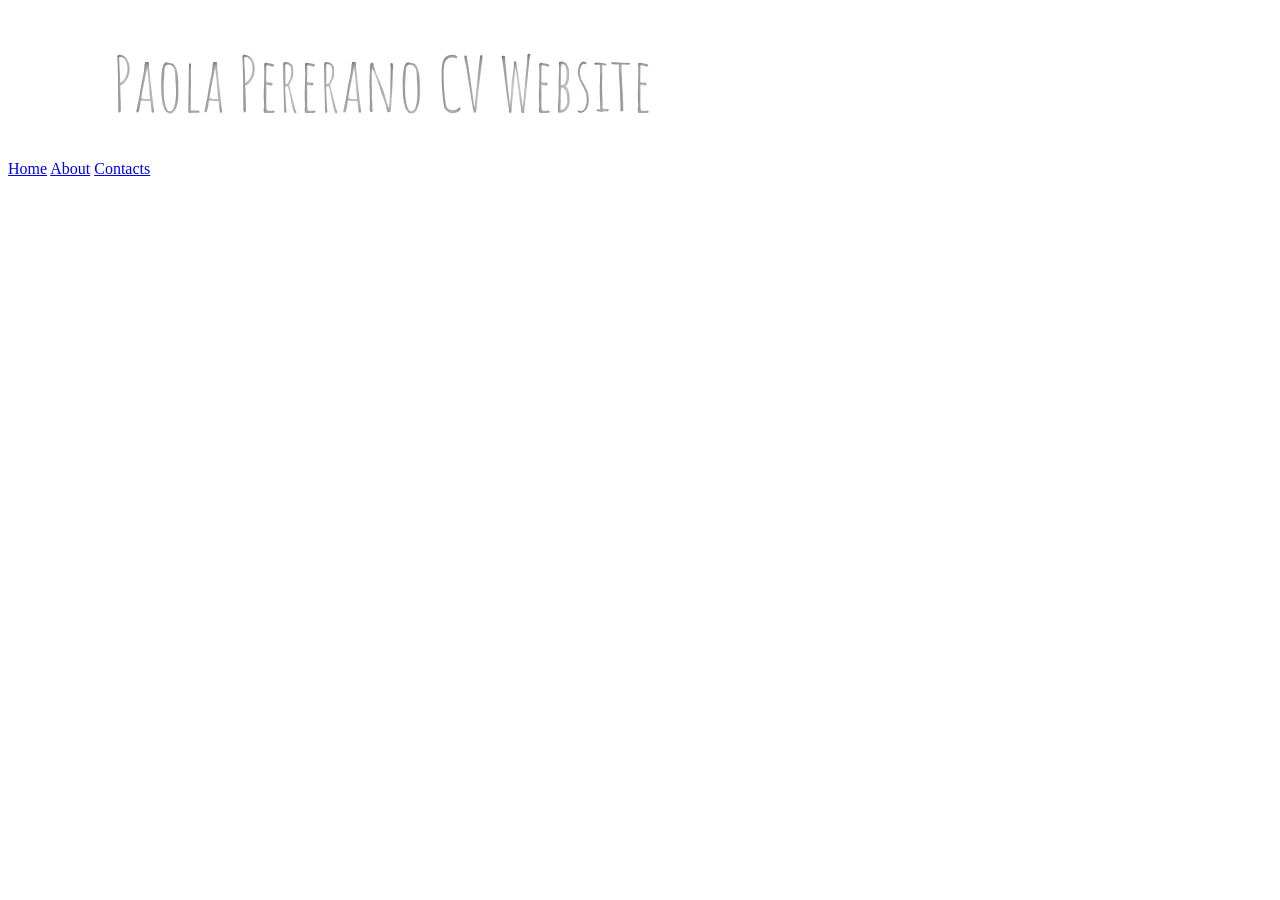
==== about.html @ 55809915 "Add header img and nav links" ====
<!DOCTYPE html>
<html lang="en">
<head>
    <meta charset="UTF-8">
    <meta name="viewport" content="width=device-width, initial-scale=1.0">
    <title>About | Paola Pererano CV Website</title>
    <link rel="stylesheet" href="styles.css">
</head>
<body>
  <img src="images/Paola-Pererano-CV-Website.png" alt="header image" width="750px" height="148px">
  <br>
  <a href="index.html">Home</a>
  <a href="about.html">About</a>
  <a href="contacts.html">Contacts</a>
</body>
</html>
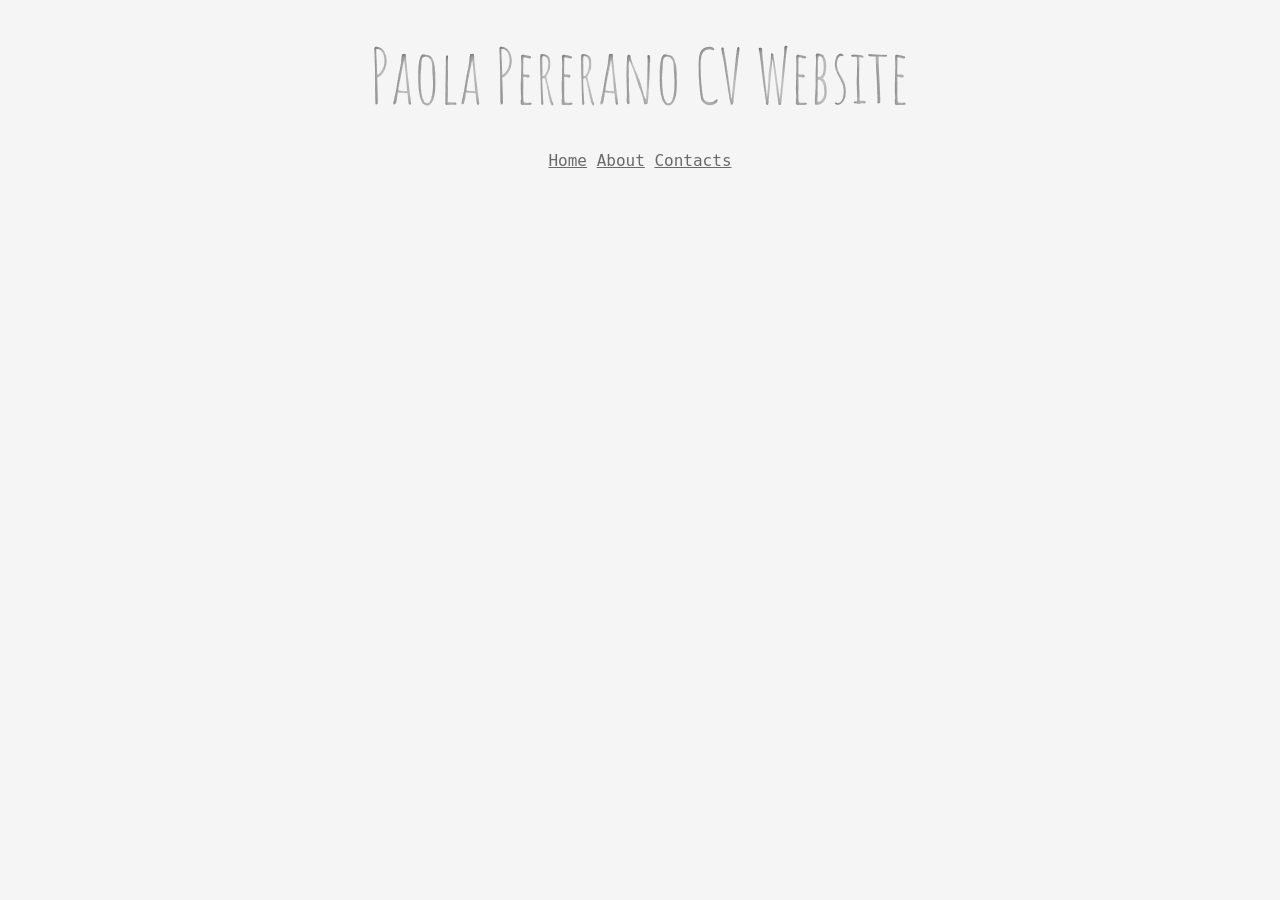
==== commit fd196d0a: "Add css, add html nav" ====
--- a/about.html
+++ b/about.html
@@ -9,8 +9,10 @@
 <body>
   <img src="images/Paola-Pererano-CV-Website.png" alt="header image" width="750px" height="148px">
   <br>
+  <nav>
   <a href="index.html">Home</a>
   <a href="about.html">About</a>
   <a href="contacts.html">Contacts</a>
+</nav>
 </body>
 </html>
--- a/styles.css
+++ b/styles.css
@@ -0,0 +1,38 @@
+ body { 
+  max-width: 750px;
+  margin: auto;
+  background-color: whitesmoke;
+  color: rgb(66, 66, 66);
+  font-family: monospace;
+ }
+
+ nav {
+    text-align: center;
+    font-size: large;
+ }
+
+ ul {
+    list-style: circle;
+ }
+
+ div {
+    background-color: #48484819;
+    border-radius: 10px;
+    padding: 1px 10px;
+ }
+
+ a {
+    color: rgb(106, 106, 106);
+ }
+
+ a:hover {
+    color: rgb(255, 255, 255);
+ }
+
+ .pfp {
+    float: left;
+    margin: 10px 10px 5px 5px;
+    border-radius: 50%;
+    border-style: double;
+    border-color: rgb(106, 106, 106);
+ }
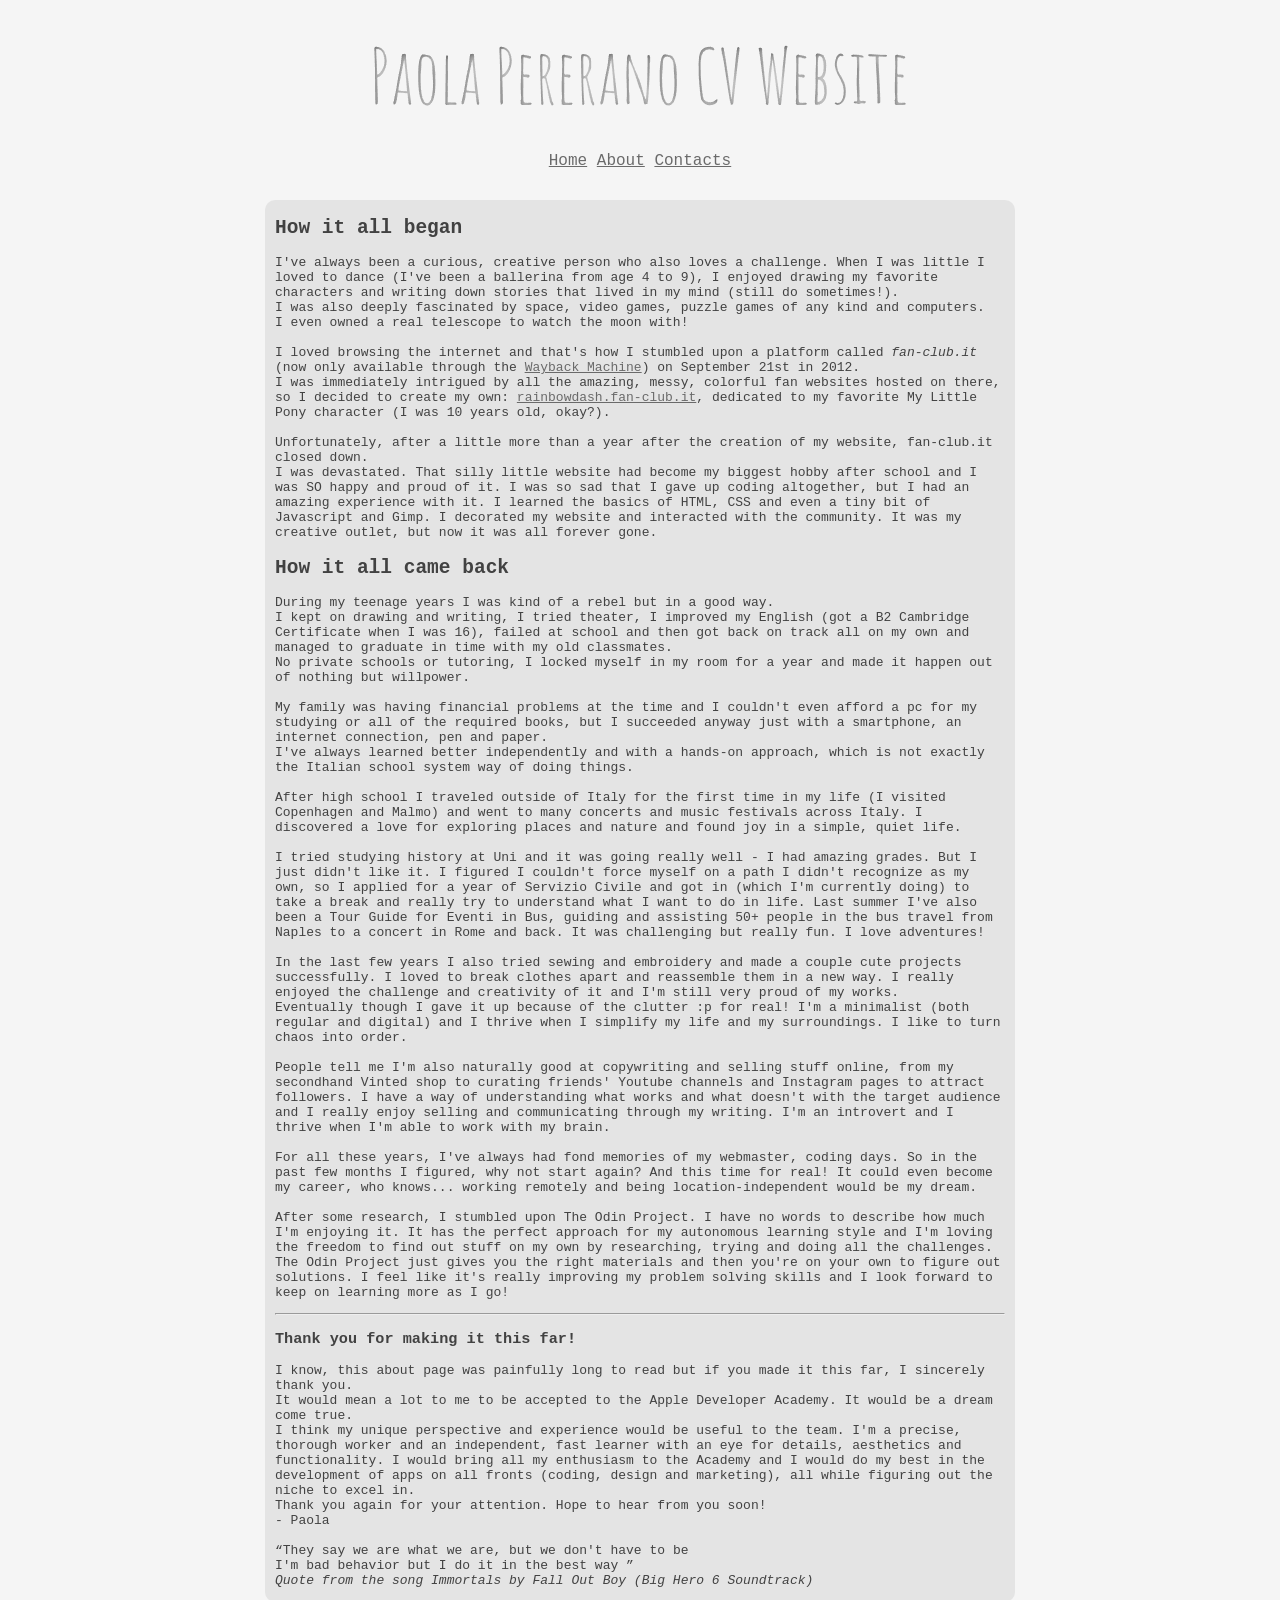
==== commit 0c5fcb35: "Edit index and css, add about page text" ====
--- a/about.html
+++ b/about.html
@@ -14,5 +14,73 @@
   <a href="about.html">About</a>
   <a href="contacts.html">Contacts</a>
 </nav>
+<br>
+<br>
+<div>
+  <h2>How it all began</h2>
+  <p>
+I've always been a curious, creative person who also loves a challenge. When I was little I loved to dance (I've been a ballerina
+from age 4 to 9), I enjoyed drawing my favorite characters and writing down stories that lived in my mind (still do sometimes!).<br>
+I was also deeply fascinated by space, video games, puzzle games of any kind and computers.<br>
+I even owned a real telescope to watch the moon with!<br><br>
+I loved browsing the internet and that's how I stumbled upon a platform called <em>fan-club.it</em> (now only available through the
+<a href="https://web.archive.org/web/20120922022325/http://www.fan-club.it/" target="_blank" rel="noreferrer">Wayback Machine</a>) on
+September 21st in 2012.<br> I was immediately intrigued by all the amazing, messy, colorful fan websites hosted on there, so I decided to
+create my own: <a href="https://web.archive.org/web/20130601000000*/rainbowdash.fan-club.it" target="_blank" rel="noreferrer">rainbowdash.fan-club.it</a>, dedicated to my favorite My Little Pony character
+(I was 10 years old, okay?).<br><br>
+Unfortunately, after a little more than a year after the creation of my website, fan-club.it closed down.<br> I was devastated.
+That silly little website had become my biggest hobby after school and I was SO happy and proud of it. I was so sad
+that I gave up coding altogether, but I had an amazing experience with it. I learned the basics of HTML, CSS and even a tiny bit of
+Javascript and Gimp. I decorated my website and interacted with the community. It was my creative outlet, but now it was all forever gone.
+<br>
+  </p>
+  <h2>How it all came back</h2>
+  <p>
+    During my teenage years I was kind of a rebel but in a good way.<br>I kept on drawing and writing, I tried theater,
+    I improved my English (got a B2 Cambridge Certificate when I was 16), failed at school and then got back on track all on my own
+    and managed to graduate in time with my old classmates.<br>No private schools or tutoring, I locked myself in my room for a year
+    and made it happen out of nothing but willpower.<br><br>My family was having financial problems at the time and I couldn't even afford
+    a pc for my studying or all of the required books, but I succeeded anyway just with a smartphone, an internet connection, pen and paper.<br>
+    I've always learned better independently and with a hands-on approach, which is not exactly the Italian school system way of doing things.
+    <br><br>
+    After high school I traveled outside of Italy for the first time in my life (I visited Copenhagen and Malmo) and went to many concerts
+    and music festivals across Italy. I discovered a love for exploring places and nature and found joy in a simple, quiet life.<br><br>
+    I tried studying history at Uni and it was going really well - I had amazing grades. But I just didn't like it. I figured I couldn't
+    force myself on a path I didn't recognize as my own, so I applied for a year of Servizio Civile and got in (which I'm currently doing)
+    to take a break and really try to understand what I want to do in life. Last summer I've also been a Tour Guide for Eventi in Bus,
+    guiding and assisting 50+ people in the bus travel from Naples to a concert in Rome and back. It was challenging but really fun. I love adventures!
+    <br><br>
+    In the last few years I also tried sewing and embroidery and made a couple cute projects successfully. I loved to break clothes apart
+    and reassemble them in a new way. I really enjoyed the challenge and creativity of it and I'm still very proud of my works.<br>
+    Eventually though I gave it up because of the clutter :p for real! I'm a minimalist (both regular and digital) and I thrive when I
+    simplify my life and my surroundings. I like to turn chaos into order.<br><br>
+    People tell me I'm also naturally good at copywriting and selling stuff online, from my secondhand Vinted shop to curating friends'
+    Youtube channels and Instagram pages to attract followers. I have a way of understanding what works and what doesn't with the target
+    audience and I really enjoy selling and communicating through my writing. I'm an introvert and I thrive when I'm able to work with my brain.
+    <br><br>
+    For all these years, I've always had fond memories of my webmaster, coding days. So in the past few months I figured, why not start again?
+    And this time for real! It could even become my career, who knows... working remotely and being location-independent would be my dream.<br><br>
+    After some research, I stumbled upon The Odin Project. I have no words to describe how much I'm enjoying it. It has the perfect approach
+    for my autonomous learning style and I'm loving the freedom to find out stuff on my own by researching, trying and doing all the challenges.<br>
+    The Odin Project just gives you the right materials and then you're on your own to figure out solutions. I feel like it's really
+    improving my problem solving skills and I look forward to keep on learning more as I go!<br>
+    <hr>
+    <h3>Thank you for making it this far!</h3>
+    I know, this about page was painfully long to read but if you made it this far, I sincerely thank you.<br>
+    It would mean a lot to me to be accepted to the Apple Developer Academy. It would be a dream come true.<br>
+    I think my unique perspective and experience would be useful to the team. I'm a precise, thorough worker and an independent,
+    fast learner with an eye for details, aesthetics and functionality. I would bring all my enthusiasm to the Academy and I would
+    do my best in the development of apps on all fronts (coding, design and marketing), all while figuring out the niche to excel in.<br>
+    Thank you again for your attention. Hope to hear from you soon!<br>
+    - Paola
+    <br><br>
+    <q>They say we are what we are, but we don't have to be<br>
+      I'm bad behavior but I do it in the best way
+    </q>
+    <br>
+    <cite>Quote from the song Immortals by Fall Out Boy (Big Hero 6 Soundtrack)</cite>
+  </p>
+</div>
+<br><br><br><br>
 </body>
 </html>
--- a/styles.css
+++ b/styles.css
@@ -29,8 +29,14 @@
     color: rgb(255, 255, 255);
  }
 
+ ::selection {
+   background-color: rgba(106, 106, 106, 0.414);
+   color: whitesmoke;
+ }
+
  .pfp {
     float: left;
+    shape-outside: circle();
     margin: 10px 10px 5px 5px;
     border-radius: 50%;
     border-style: double;
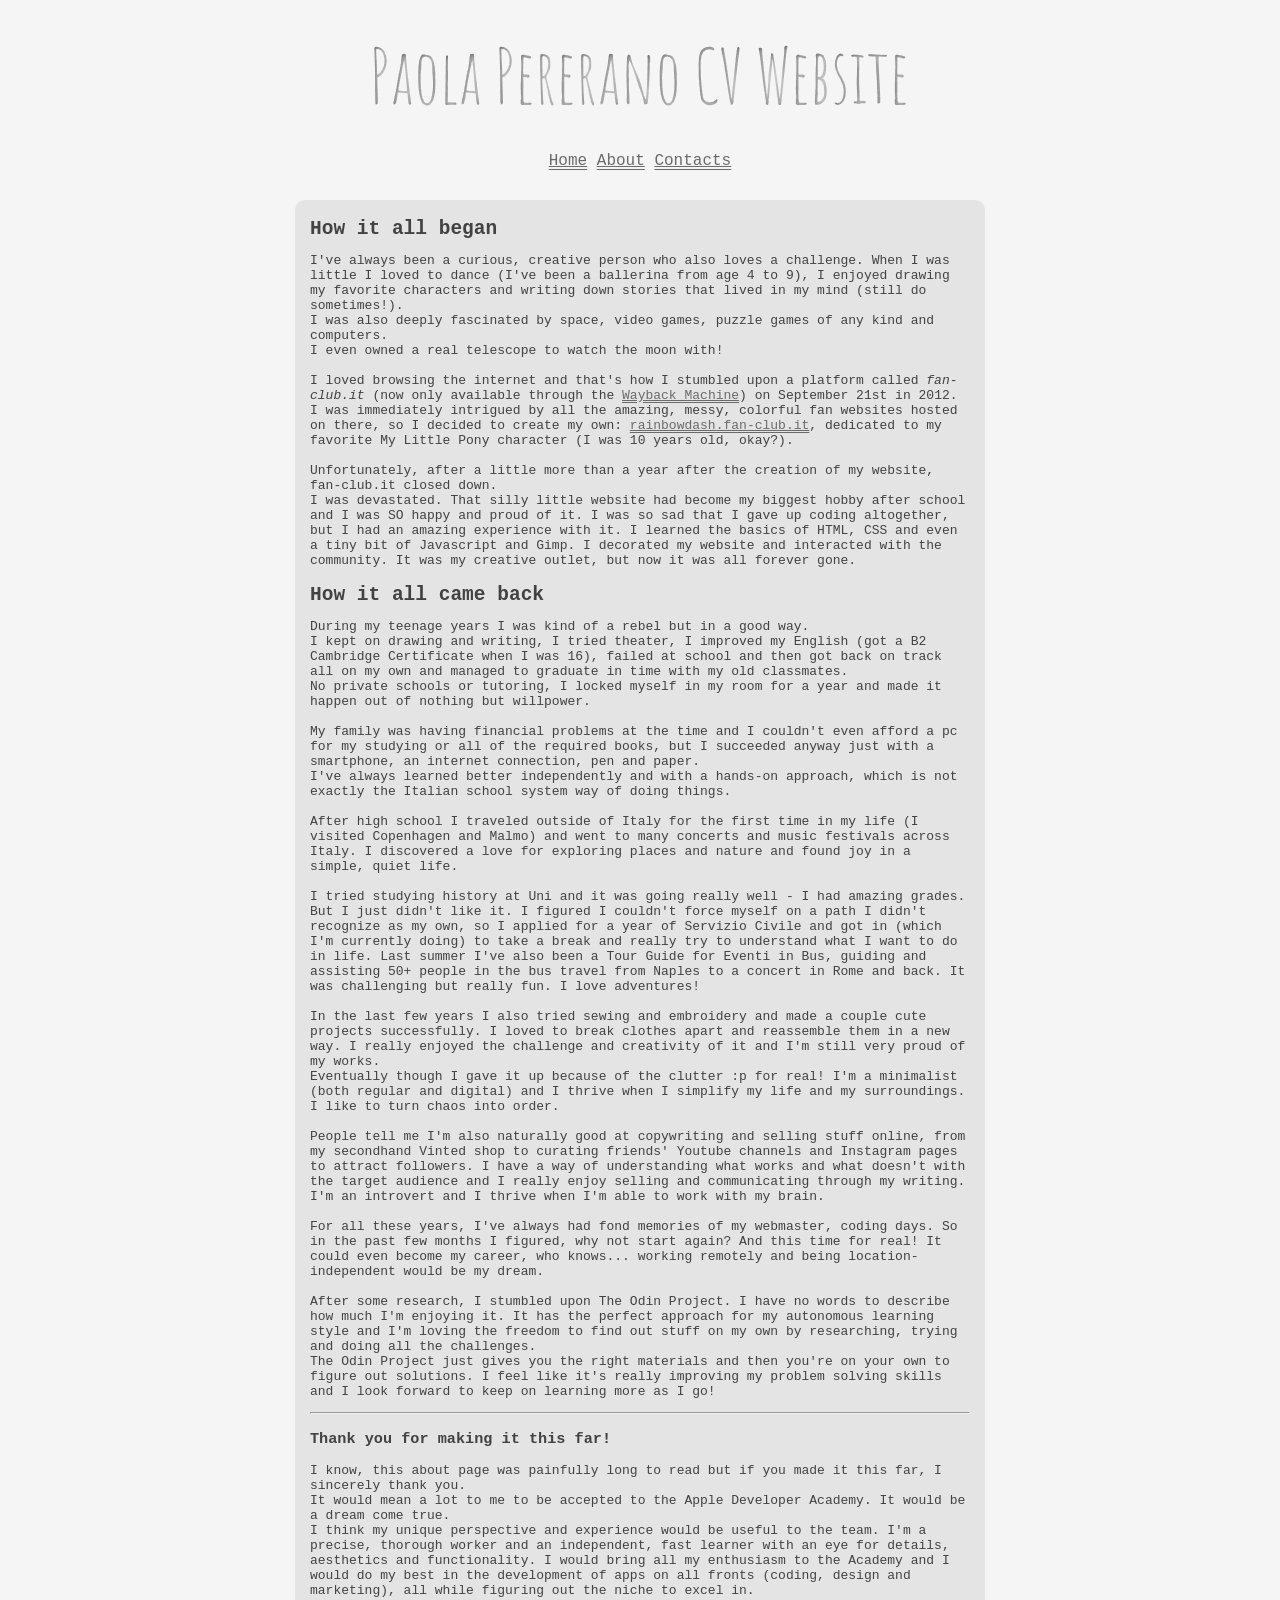
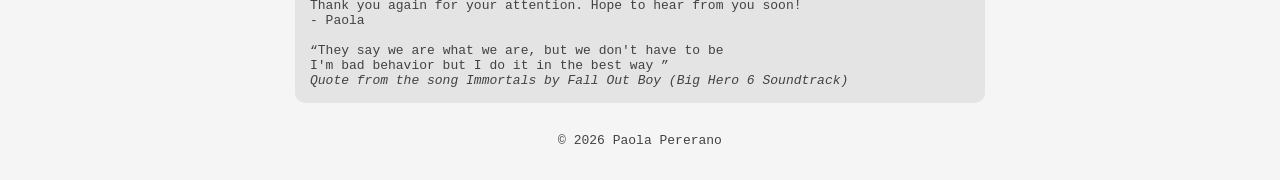
==== commit bc7feabc: "Add footer, edit css" ====
--- a/about.html
+++ b/about.html
@@ -14,8 +14,6 @@
   <a href="about.html">About</a>
   <a href="contacts.html">Contacts</a>
 </nav>
-<br>
-<br>
 <div>
   <h2>How it all began</h2>
   <p>
@@ -81,6 +79,6 @@
     <cite>Quote from the song Immortals by Fall Out Boy (Big Hero 6 Soundtrack)</cite>
   </p>
 </div>
-<br><br><br><br>
+  <footer>&copy; 2026 Paola Pererano</footer>
 </body>
 </html>
--- a/styles.css
+++ b/styles.css
@@ -9,6 +9,12 @@
  nav {
     text-align: center;
     font-size: large;
+    max-width: fit-content;
+    margin: auto;
+ }
+
+ nav:hover {
+   background-color: #48484819;
  }
 
  ul {
@@ -18,11 +24,14 @@
  div {
     background-color: #48484819;
     border-radius: 10px;
-    padding: 1px 10px;
+    padding: 2px 15px;
+    margin: 30px;
  }
 
  a {
     color: rgb(106, 106, 106);
+    text-decoration-style: double;
+    text-decoration-color: rgb(106, 106, 106);
  }
 
  a:hover {
@@ -41,4 +50,13 @@
     border-radius: 50%;
     border-style: double;
     border-color: rgb(106, 106, 106);
+ }
+
+ footer {
+   text-align: center;
+   margin: 30px;
+ }
+
+ h2 {
+   margin-bottom: 5px;
  }
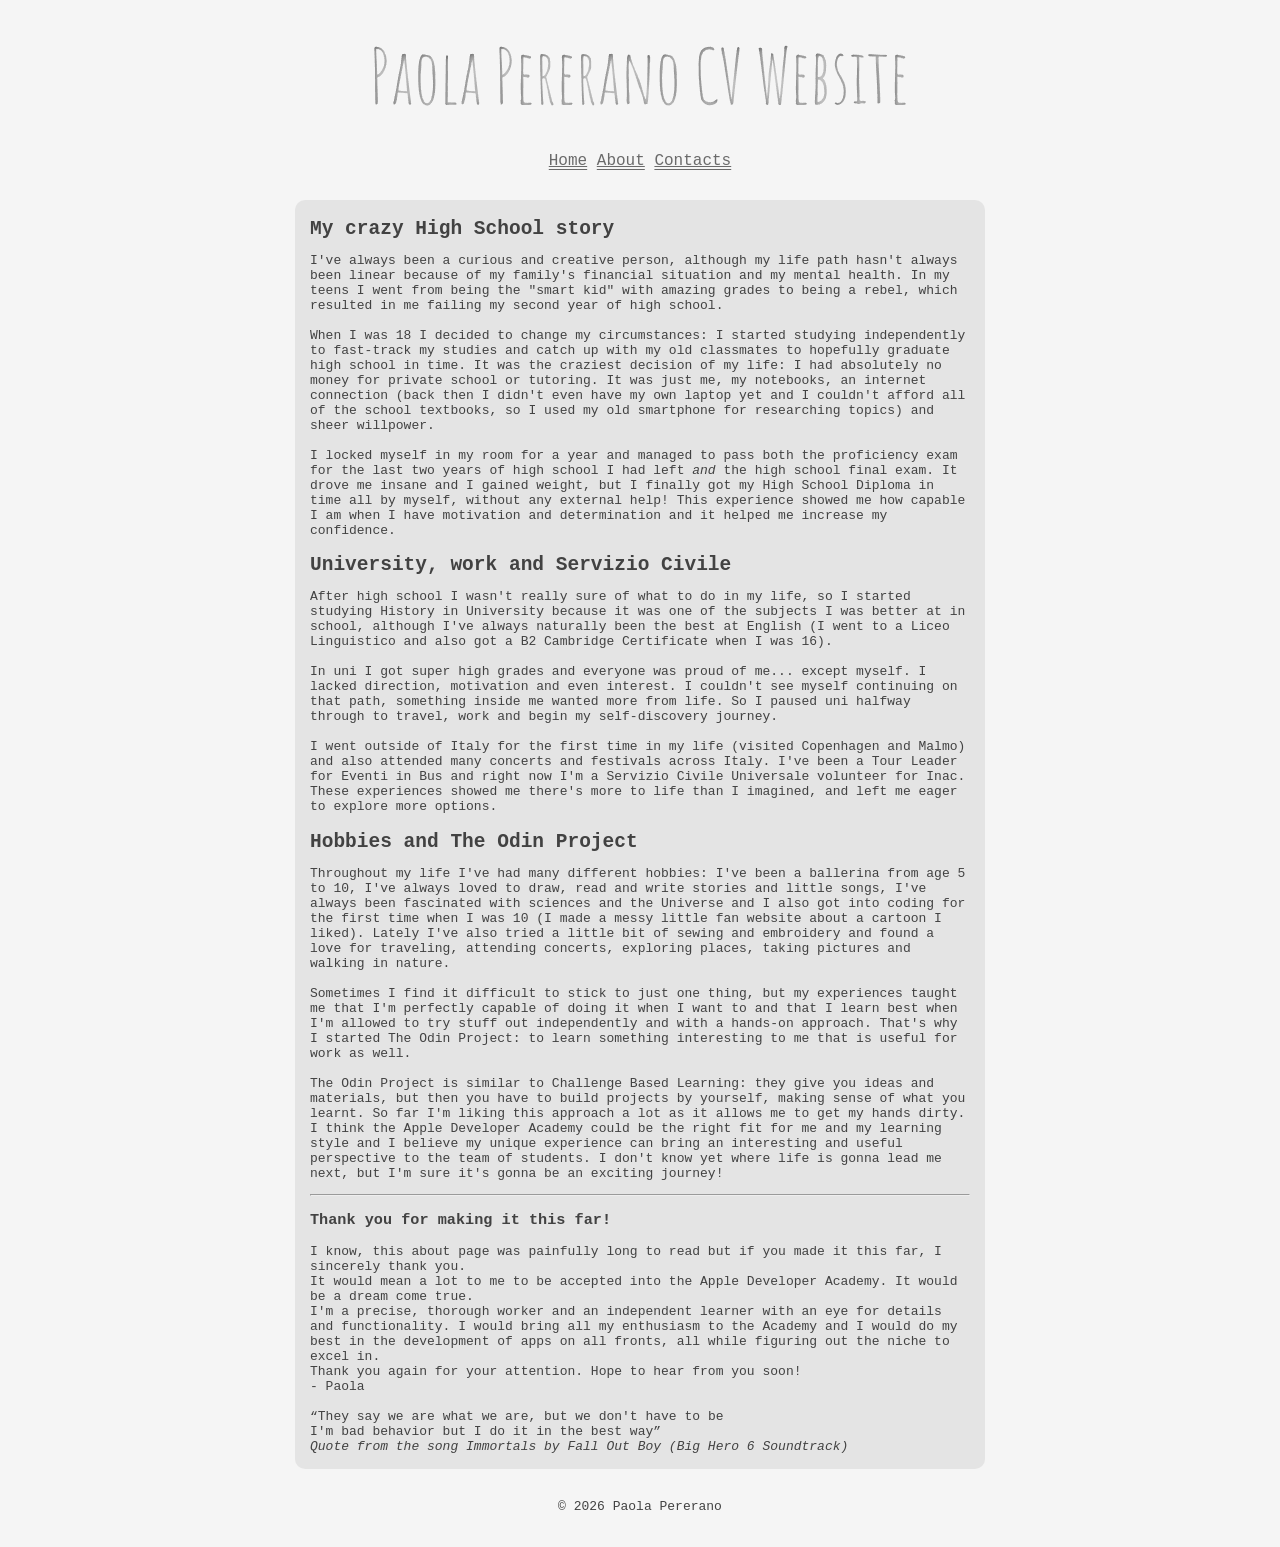
==== commit caaf4769: "Edit and switch about page" ====
--- a/about.html
+++ b/about.html
@@ -15,69 +15,67 @@
   <a href="contacts.html">Contacts</a>
 </nav>
 <div>
-  <h2>How it all began</h2>
-  <p>
-I've always been a curious, creative person who also loves a challenge. When I was little I loved to dance (I've been a ballerina
-from age 4 to 9), I enjoyed drawing my favorite characters and writing down stories that lived in my mind (still do sometimes!).<br>
-I was also deeply fascinated by space, video games, puzzle games of any kind and computers.<br>
-I even owned a real telescope to watch the moon with!<br><br>
-I loved browsing the internet and that's how I stumbled upon a platform called <em>fan-club.it</em> (now only available through the
-<a href="https://web.archive.org/web/20120922022325/http://www.fan-club.it/" target="_blank" rel="noreferrer">Wayback Machine</a>) on
-September 21st in 2012.<br> I was immediately intrigued by all the amazing, messy, colorful fan websites hosted on there, so I decided to
-create my own: <a href="https://web.archive.org/web/20130601000000*/rainbowdash.fan-club.it" target="_blank" rel="noreferrer">rainbowdash.fan-club.it</a>, dedicated to my favorite My Little Pony character
-(I was 10 years old, okay?).<br><br>
-Unfortunately, after a little more than a year after the creation of my website, fan-club.it closed down.<br> I was devastated.
-That silly little website had become my biggest hobby after school and I was SO happy and proud of it. I was so sad
-that I gave up coding altogether, but I had an amazing experience with it. I learned the basics of HTML, CSS and even a tiny bit of
-Javascript and Gimp. I decorated my website and interacted with the community. It was my creative outlet, but now it was all forever gone.
-<br>
-  </p>
-  <h2>How it all came back</h2>
-  <p>
-    During my teenage years I was kind of a rebel but in a good way.<br>I kept on drawing and writing, I tried theater,
-    I improved my English (got a B2 Cambridge Certificate when I was 16), failed at school and then got back on track all on my own
-    and managed to graduate in time with my old classmates.<br>No private schools or tutoring, I locked myself in my room for a year
-    and made it happen out of nothing but willpower.<br><br>My family was having financial problems at the time and I couldn't even afford
-    a pc for my studying or all of the required books, but I succeeded anyway just with a smartphone, an internet connection, pen and paper.<br>
-    I've always learned better independently and with a hands-on approach, which is not exactly the Italian school system way of doing things.
-    <br><br>
-    After high school I traveled outside of Italy for the first time in my life (I visited Copenhagen and Malmo) and went to many concerts
-    and music festivals across Italy. I discovered a love for exploring places and nature and found joy in a simple, quiet life.<br><br>
-    I tried studying history at Uni and it was going really well - I had amazing grades. But I just didn't like it. I figured I couldn't
-    force myself on a path I didn't recognize as my own, so I applied for a year of Servizio Civile and got in (which I'm currently doing)
-    to take a break and really try to understand what I want to do in life. Last summer I've also been a Tour Guide for Eventi in Bus,
-    guiding and assisting 50+ people in the bus travel from Naples to a concert in Rome and back. It was challenging but really fun. I love adventures!
-    <br><br>
-    In the last few years I also tried sewing and embroidery and made a couple cute projects successfully. I loved to break clothes apart
-    and reassemble them in a new way. I really enjoyed the challenge and creativity of it and I'm still very proud of my works.<br>
-    Eventually though I gave it up because of the clutter :p for real! I'm a minimalist (both regular and digital) and I thrive when I
-    simplify my life and my surroundings. I like to turn chaos into order.<br><br>
-    People tell me I'm also naturally good at copywriting and selling stuff online, from my secondhand Vinted shop to curating friends'
-    Youtube channels and Instagram pages to attract followers. I have a way of understanding what works and what doesn't with the target
-    audience and I really enjoy selling and communicating through my writing. I'm an introvert and I thrive when I'm able to work with my brain.
-    <br><br>
-    For all these years, I've always had fond memories of my webmaster, coding days. So in the past few months I figured, why not start again?
-    And this time for real! It could even become my career, who knows... working remotely and being location-independent would be my dream.<br><br>
-    After some research, I stumbled upon The Odin Project. I have no words to describe how much I'm enjoying it. It has the perfect approach
-    for my autonomous learning style and I'm loving the freedom to find out stuff on my own by researching, trying and doing all the challenges.<br>
-    The Odin Project just gives you the right materials and then you're on your own to figure out solutions. I feel like it's really
-    improving my problem solving skills and I look forward to keep on learning more as I go!<br>
+    <h2>My crazy High School story</h2>
+    <p>I've always been a curious and creative person, although my life path hasn't always been linear
+        because of my family's financial situation and my mental health. In my teens I went from being the
+        "smart kid" with amazing grades to being a rebel, which resulted in me failing my second year of high school.
+        <br><br>
+        When I was 18 I decided to change my circumstances: I started studying independently to fast-track
+        my studies and catch up with my old classmates to hopefully graduate high school in time. It was the
+        craziest decision of my life: I had absolutely no money for private school or tutoring. It was just me,
+        my notebooks, an internet connection (back then I didn't even have my own laptop yet and I couldn't afford
+        all of the school textbooks, so I used my old smartphone for researching topics) and sheer willpower.
+        <br><br>
+        I locked myself in my room for a year and managed to pass both the proficiency exam for the last two years of
+        high school I had left <em>and</em> the high school final exam. It drove me insane and I gained weight, but
+        I finally got my High School Diploma in time all by myself, without any external help! This experience showed me
+        how capable I am when I have motivation and determination and it helped me increase my confidence.
+    </p>
+    <h2>University, work and Servizio Civile</h2>
+    <p>After high school I wasn't really sure of what to do in my life, so I started studying History in University
+        because it was one of the subjects I was better at in school, although I've always naturally been the best at
+        English (I went to a Liceo Linguistico and also got a B2 Cambridge Certificate when I was 16).
+        <br><br>
+        In uni I got super high grades and everyone was proud of me... except myself. I lacked direction, motivation
+        and even interest. I couldn't see myself continuing on that path, something inside me wanted more from life.
+        So I paused uni halfway through to travel, work and begin my self-discovery journey.
+        <br><br>
+        I went outside of Italy for the first time in my life (visited Copenhagen and Malmo) and also attended many
+        concerts and festivals across Italy. I've been a Tour Leader for Eventi in Bus and right now I'm a Servizio
+        Civile Universale volunteer for Inac. These experiences showed me there's more to life than I imagined, and
+        left me eager to explore more options.
+    </p>
+    <h2>Hobbies and The Odin Project</h2>
+    <p>Throughout my life I've had many different hobbies: I've been a ballerina from age 5 to 10, I've always loved to
+        draw, read and write stories and little songs, I've always been fascinated with sciences and the Universe and I also
+        got into coding for the first time when I was 10 (I made a messy little fan website about a cartoon I liked).
+        Lately I've also tried a little bit of sewing and embroidery and found a love for traveling, attending concerts,
+        exploring places, taking pictures and walking in nature.
+        <br><br>
+        Sometimes I find it difficult to stick to just one thing, but my experiences taught me that I'm perfectly capable
+        of doing it when I want to and that I learn best when I'm allowed to try stuff out independently and with a hands-on
+        approach. That's why I started The Odin Project: to learn something interesting to me that is useful for work as well.
+        <br><br>
+        The Odin Project is similar to Challenge Based Learning: they give you ideas and materials, but then you have to build
+        projects by yourself, making sense of what you learnt. So far I'm liking this approach a lot as it allows me to get my
+        hands dirty. I think the Apple Developer Academy could be the right fit for me and my learning style and I believe my
+        unique experience can bring an interesting and useful perspective to the team of students. I don't know yet where life
+        is gonna lead me next, but I'm sure it's gonna be an exciting journey!
+    </p>
     <hr>
     <h3>Thank you for making it this far!</h3>
-    I know, this about page was painfully long to read but if you made it this far, I sincerely thank you.<br>
-    It would mean a lot to me to be accepted to the Apple Developer Academy. It would be a dream come true.<br>
-    I think my unique perspective and experience would be useful to the team. I'm a precise, thorough worker and an independent,
-    fast learner with an eye for details, aesthetics and functionality. I would bring all my enthusiasm to the Academy and I would
-    do my best in the development of apps on all fronts (coding, design and marketing), all while figuring out the niche to excel in.<br>
-    Thank you again for your attention. Hope to hear from you soon!<br>
+    <p>I know, this about page was painfully long to read but if you made it this far, I sincerely thank you.<br>
+    It would mean a lot to me to be accepted into the Apple Developer Academy. It would be a dream come true.<br>
+    I'm a precise, thorough worker and an independent learner with an eye for details and functionality.
+    I would bring all my enthusiasm to the Academy and I would do my best in the development of apps on all fronts,
+    all while figuring out the niche to excel in.<br>Thank you again for your attention. Hope to hear from you soon!<br>
     - Paola
     <br><br>
     <q>They say we are what we are, but we don't have to be<br>
-      I'm bad behavior but I do it in the best way
-    </q>
+      I'm bad behavior but I do it in the best way</q>
     <br>
     <cite>Quote from the song Immortals by Fall Out Boy (Big Hero 6 Soundtrack)</cite>
-  </p>
+    </p>
 </div>
   <footer>&copy; 2026 Paola Pererano</footer>
 </body>
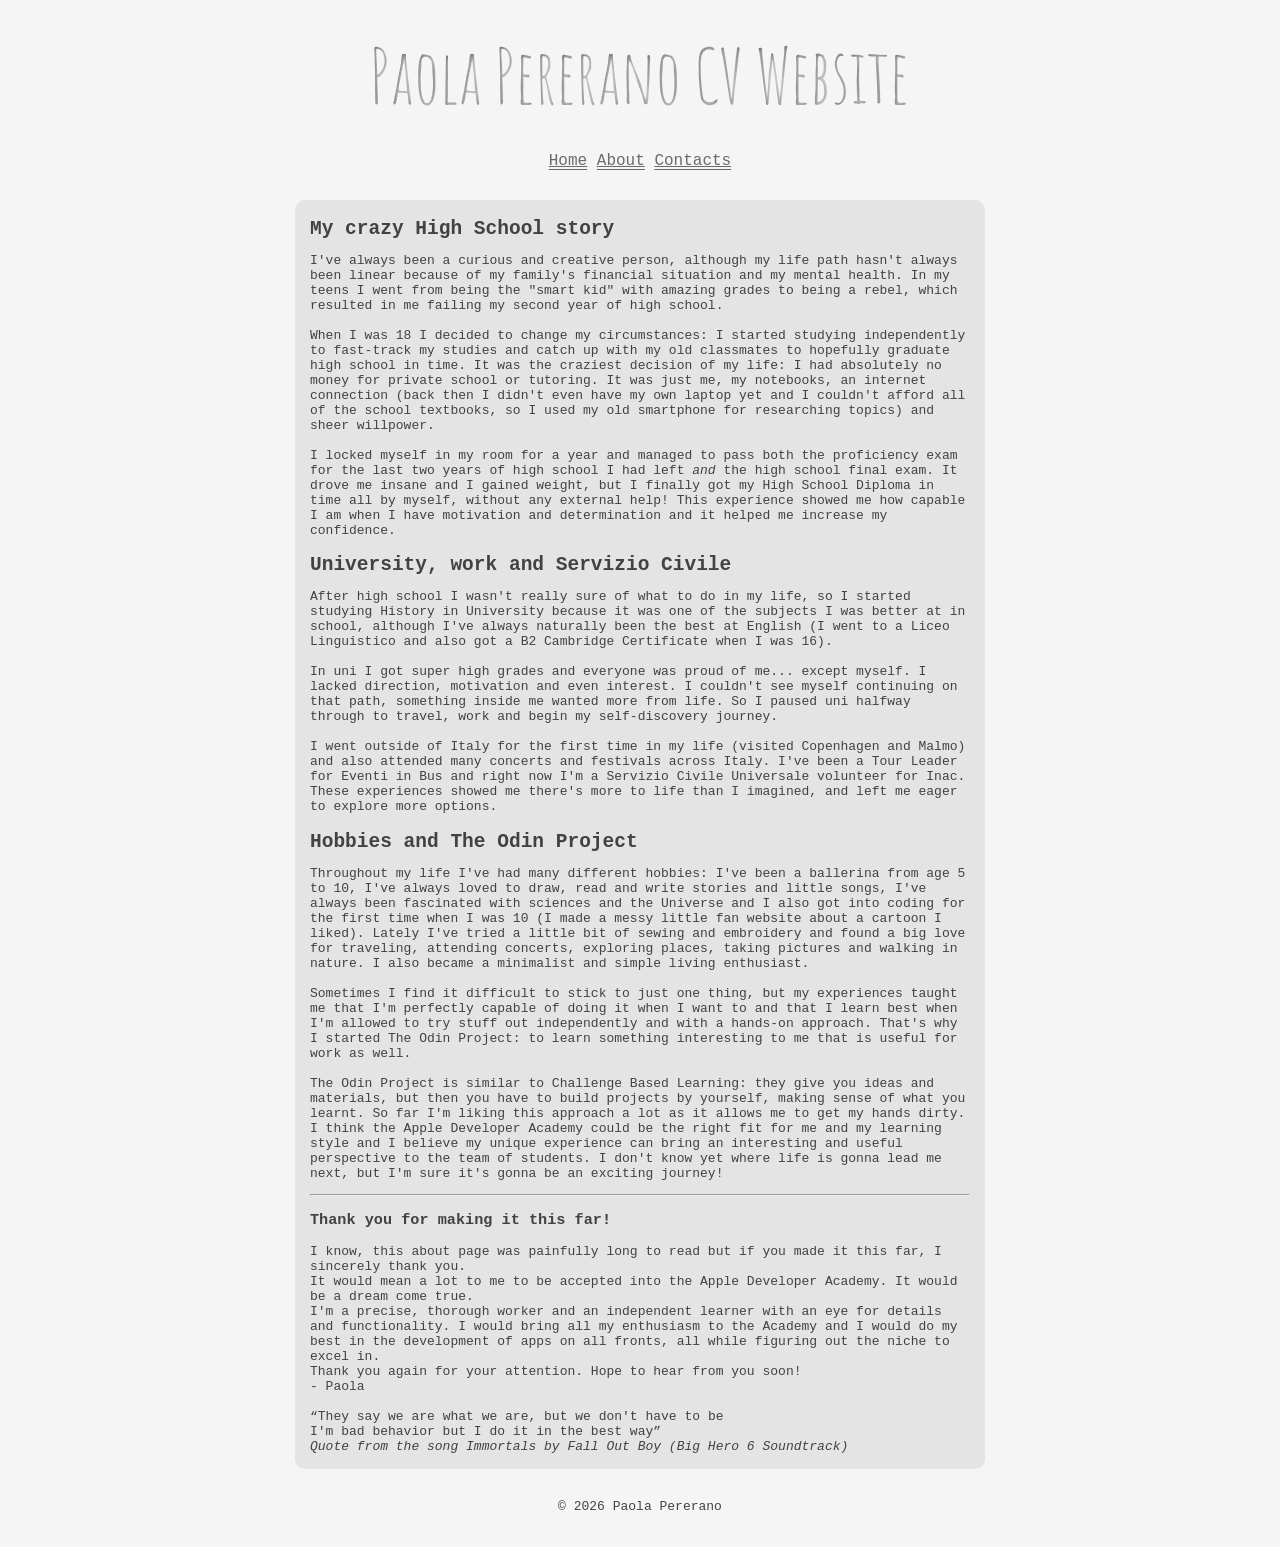
==== commit 1a836cb9: "Edit about and contacts" ====
--- a/about.html
+++ b/about.html
@@ -49,8 +49,8 @@
     <p>Throughout my life I've had many different hobbies: I've been a ballerina from age 5 to 10, I've always loved to
         draw, read and write stories and little songs, I've always been fascinated with sciences and the Universe and I also
         got into coding for the first time when I was 10 (I made a messy little fan website about a cartoon I liked).
-        Lately I've also tried a little bit of sewing and embroidery and found a love for traveling, attending concerts,
-        exploring places, taking pictures and walking in nature.
+        Lately I've tried a little bit of sewing and embroidery and found a big love for traveling, attending concerts,
+        exploring places, taking pictures and walking in nature. I also became a minimalist and simple living enthusiast. 
         <br><br>
         Sometimes I find it difficult to stick to just one thing, but my experiences taught me that I'm perfectly capable
         of doing it when I want to and that I learn best when I'm allowed to try stuff out independently and with a hands-on
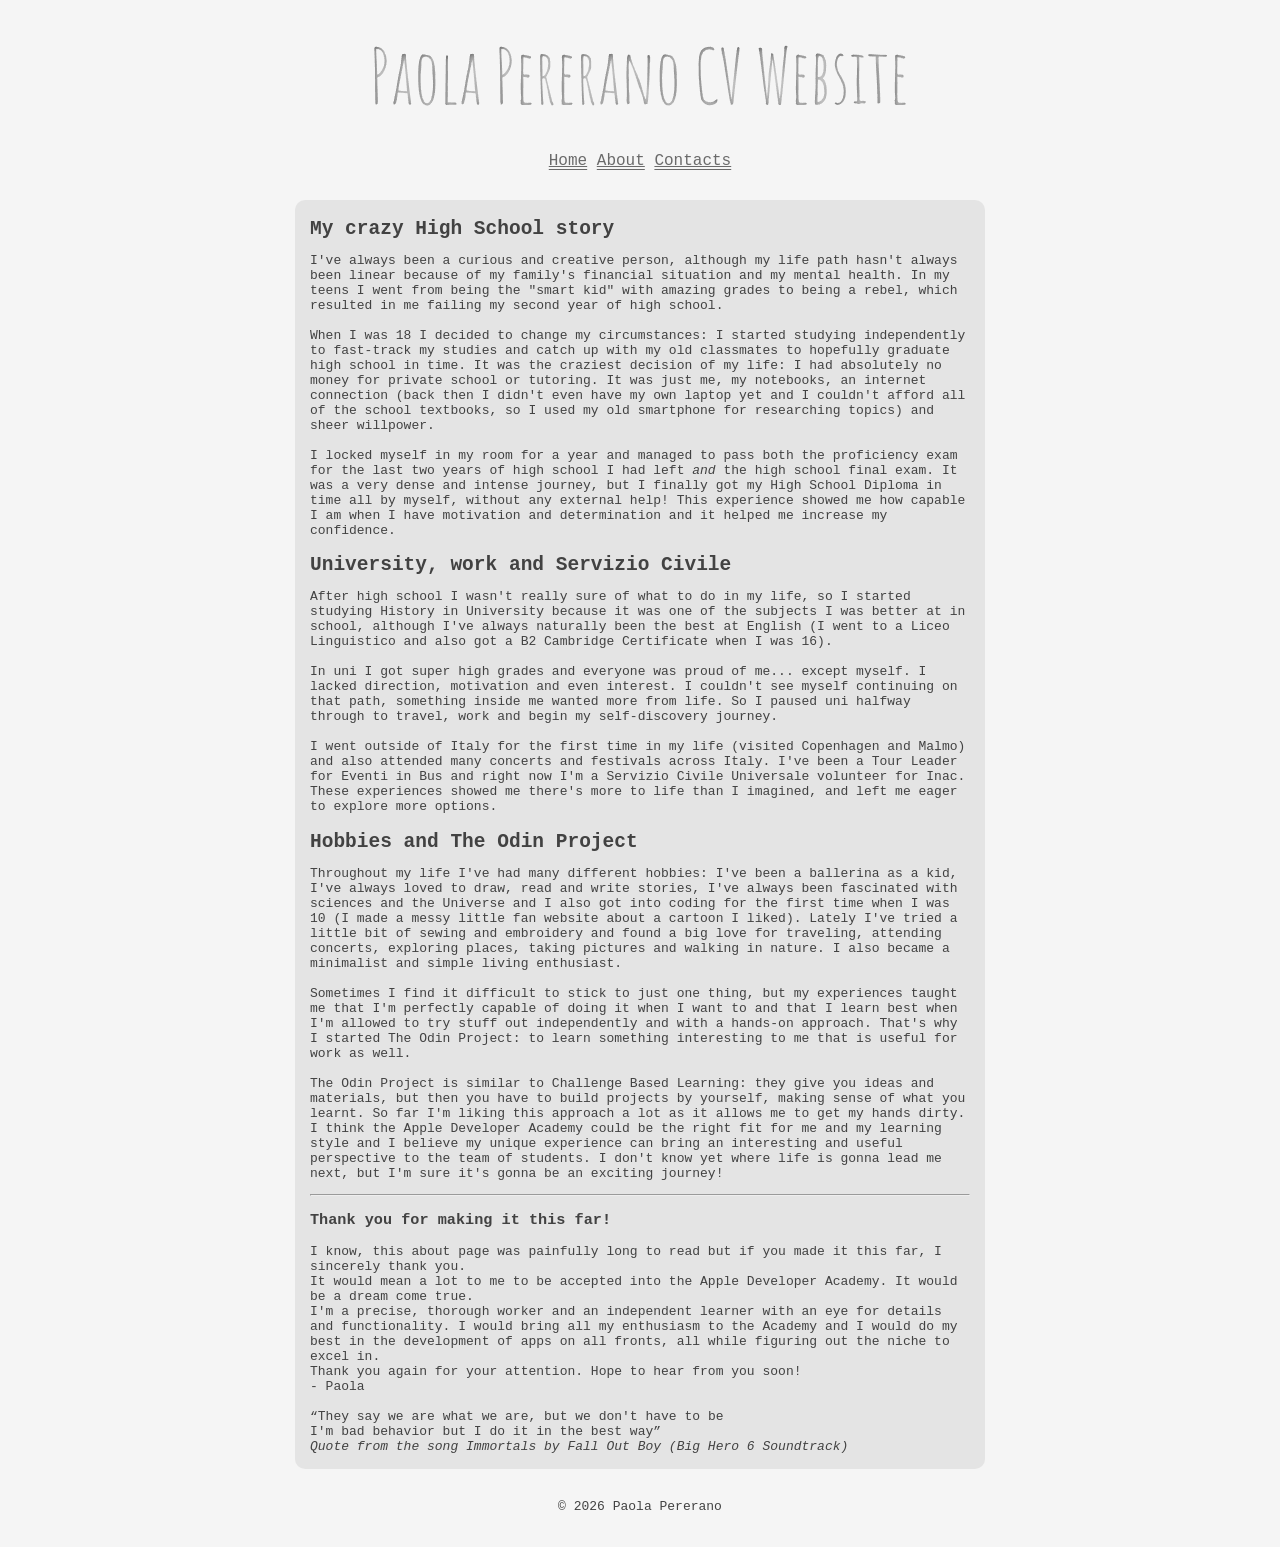
==== commit 62cfd46c: "Edit about and readme" ====
--- a/about.html
+++ b/about.html
@@ -27,7 +27,7 @@
         all of the school textbooks, so I used my old smartphone for researching topics) and sheer willpower.
         <br><br>
         I locked myself in my room for a year and managed to pass both the proficiency exam for the last two years of
-        high school I had left <em>and</em> the high school final exam. It drove me insane and I gained weight, but
+        high school I had left <em>and</em> the high school final exam. It was a very dense and intense journey, but
         I finally got my High School Diploma in time all by myself, without any external help! This experience showed me
         how capable I am when I have motivation and determination and it helped me increase my confidence.
     </p>
@@ -46,8 +46,8 @@
         left me eager to explore more options.
     </p>
     <h2>Hobbies and The Odin Project</h2>
-    <p>Throughout my life I've had many different hobbies: I've been a ballerina from age 5 to 10, I've always loved to
-        draw, read and write stories and little songs, I've always been fascinated with sciences and the Universe and I also
+    <p>Throughout my life I've had many different hobbies: I've been a ballerina as a kid, I've always loved to
+        draw, read and write stories, I've always been fascinated with sciences and the Universe and I also
         got into coding for the first time when I was 10 (I made a messy little fan website about a cartoon I liked).
         Lately I've tried a little bit of sewing and embroidery and found a big love for traveling, attending concerts,
         exploring places, taking pictures and walking in nature. I also became a minimalist and simple living enthusiast. 
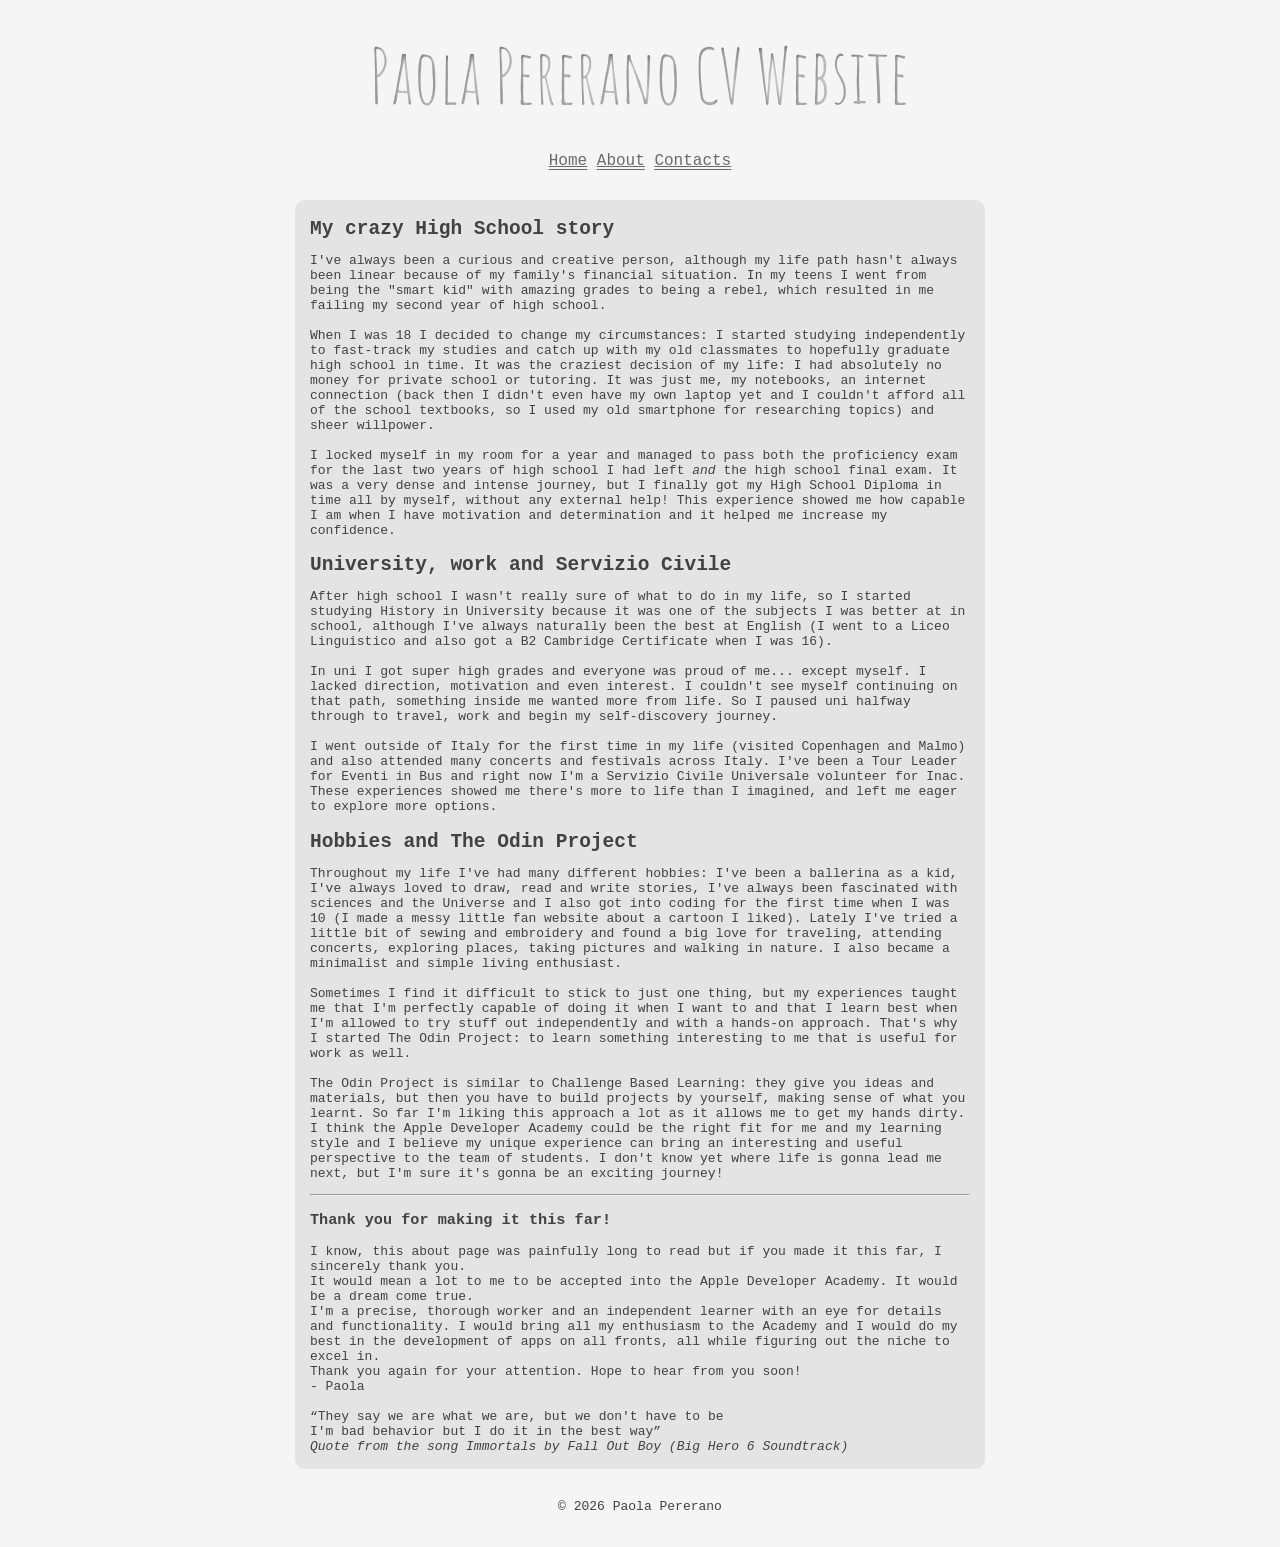
==== commit b92ca24c: "Edit about text" ====
--- a/about.html
+++ b/about.html
@@ -17,7 +17,7 @@
 <div>
     <h2>My crazy High School story</h2>
     <p>I've always been a curious and creative person, although my life path hasn't always been linear
-        because of my family's financial situation and my mental health. In my teens I went from being the
+        because of my family's financial situation. In my teens I went from being the
         "smart kid" with amazing grades to being a rebel, which resulted in me failing my second year of high school.
         <br><br>
         When I was 18 I decided to change my circumstances: I started studying independently to fast-track
